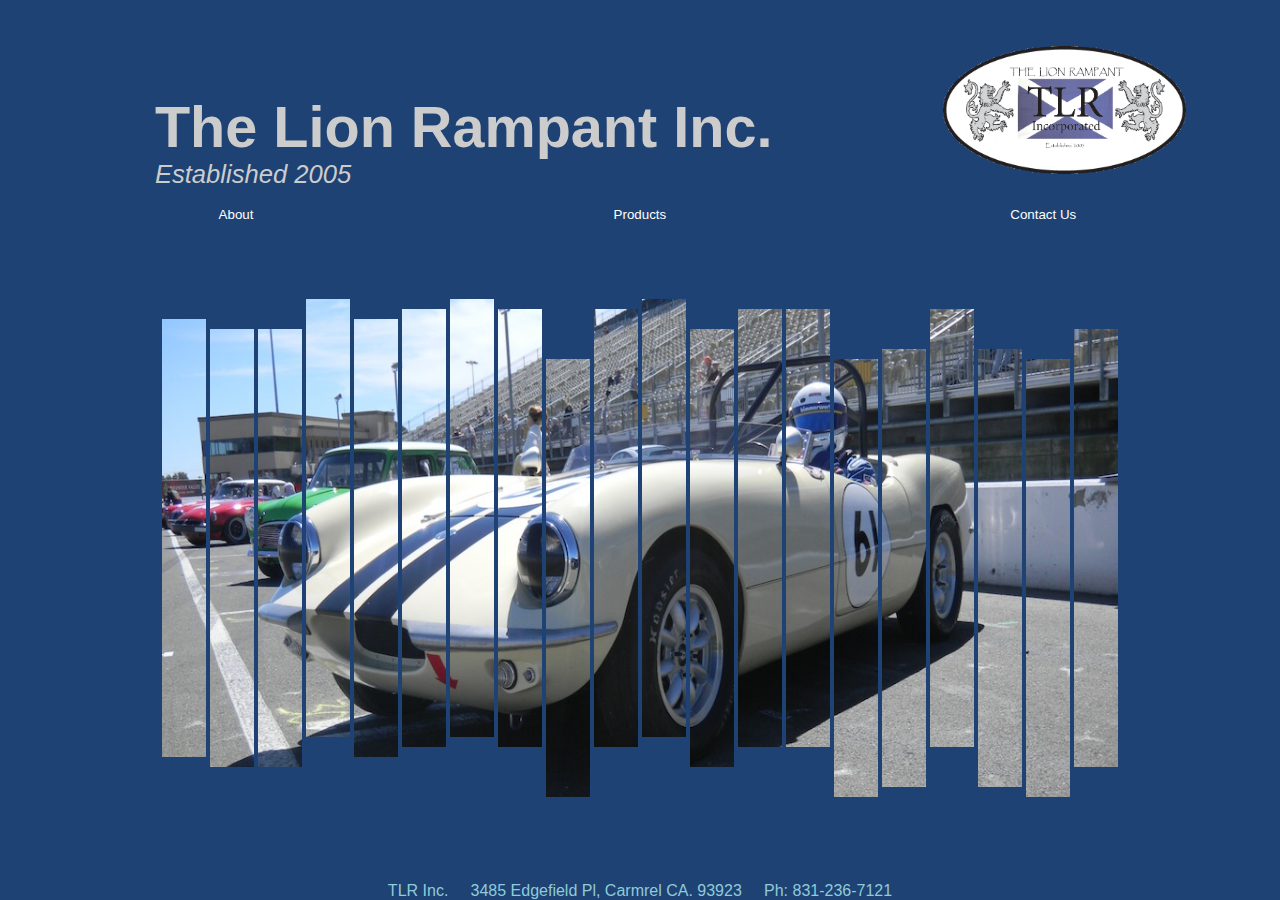
==== index.html @ 9a689ab2 "TLR Inc webpage" ====
<!DOCTYPE html>
<html >
<head>
  <meta charset="UTF-8">
  <title>TLR Homepage</title>
  
  
  
      <link rel="stylesheet" href="css/style.css">

  
</head>

	<body>
	<div id="top-title">
		<div id="header-titles">
		<h2 class="title-bar" id="tip-title">
                        The Lion Rampant Inc.
          </h2>
                    <i id="title-subheader">Established 2005</i>
		</div>
                   <div id="header-image">
                    <img id="pic-img" src="./img/TLRinclogowht.gif" alt="TLR logo">
                   </div>
                   <p>&nbsp;</p> 
                    
      </div>
	  <div class="btn-group">
  			<button  style="width:33.3%">About</button>
  			<button  style="width:33.3%">Products</button>
  			<button  style="width:33.3%">Contact Us</button>
	  </div> 
		<br>
		<br>
  <div class="container" id="container">
		<ul>
			<li class="active"><img src="img/61Elva1.jpg" alt="" /></li>
			<li><img src="img/61Elva2.jpg" alt="" /></li>
			<li><img src="img/61Elva3.jpg" alt="" /></li>
			<li><img src="img/61Elva4.jpg" alt="" /></li>
			<li><img src="img/61Elva5.jpg" alt="" /></li>
		</ul>
</div>
	
	    <br>
		<br>
	  <div class="footer">
  			<p style="color:#8FCBD9"> TLR Inc.&nbsp;&nbsp;&nbsp;&nbsp;  3485 Edgefield Pl, Carmrel CA. 93923  &nbsp;&nbsp;&nbsp;&nbsp;Ph: 831-236-7121</p>
	  </div>
	
	<script src="http://cdnjs.cloudflare.com/ajax/libs/jquery/2.1.3/jquery.min.js"></script>

    <script src="js/index.js"></script>

</body>
</html>
---- css/style.css ----
@charset "UTF-8";
/* CSS Document */


#tip-title{
  font-size:4.5vw;
  margin-bottom:0%;
}
#pic-img{
  height:10vw;
  width:19.15vw;
}
#title-subheader{
  font-size:2vw;
}
#top-title{
  text-transform:capitalize;
  line-height:normal;
  text-align:right;
}
#header-titles{
  width:65%;
  margin-left:10%;
  text-align: left;
  float: left;
}
#header-image{
  width:20%;
  margin-right:5%;
  text-align:right;
   float: left;
}
.btn-group button {
  background-color: #1D4273; /* Blue background */
  border: 1px solid #1D4273; /* Blue border */
  color: white; /* White text */
  padding: 10px 24px; /* Some padding */
  cursor: pointer; /* Pointer/hand icon */
  float: left; /* Float the buttons side by side */
}

.btn-group button:not(:last-child) {
  border-right: none; /* Prevent double borders */
}

/* Clear floats (clearfix hack) */
.btn-group:after {
  content: "";
  clear: both;
  display: table;
}

/* Add a background color on hover */
.btn-group button:hover {
  background-color: #18B8CC;
}
.footer {
  position: fixed;
  left: 0;
  bottom: 0;
  width: 100%;
  background-color: #1D4273;
  color: white;
  text-align: center;
}



body
{
	background-color: #1D4273;
	padding: 2%;
	color: #ccc;
	font-family: "Helvetica Neue", Helvetica, Arial, sans-serif;
	font-size: 1em;
}

a
{
	color: #0CC5DA;
	text-decoration: none;
}

a:hover
{
	color: #DCE808;
	text-decoration: underline;
}

p
{
  margin: 0 auto;
  width: 960px;
  margin-top: 1%;
  text-align: center;
}

p.larger
{
  font-size: 1.1em;
}

.container
{
	margin: 0 auto;
	position: relative;
	overflow: hidden;
}

.container span
{
	-webkit-box-sizing: border-box;
	-moz-box-sizing: border-box;
	box-sizing: border-box;
	position: absolute;
}

.container ul, .container li
{
	padding: 0;
	margin: 0;
	list-style: none;
}

.container li
{
	display: none;
}

.container li.active
{
	display: inline;
}

img {
	max-width : 100% ;
	height : auto;
}
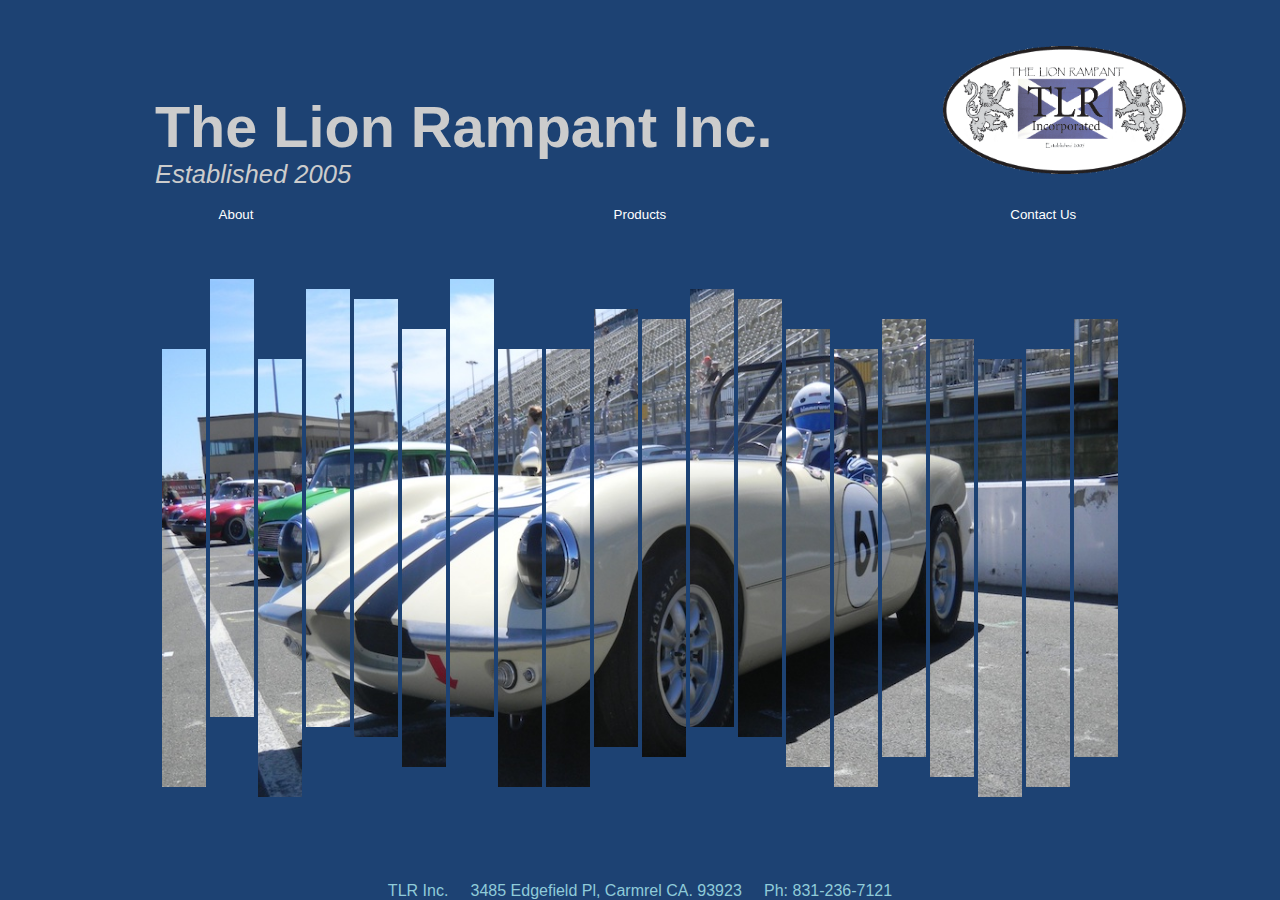
==== commit 015b1f04: "added button function 22 Nov 2022" ====
--- a/index.html
+++ b/index.html
@@ -26,9 +26,9 @@
                     
       </div>
 	  <div class="btn-group">
-  			<button  style="width:33.3%">About</button>
-  			<button  style="width:33.3%">Products</button>
-  			<button  style="width:33.3%">Contact Us</button>
+  			<button  style="width:33.3%" href="https://bkirkwood.github.io/aboutTLR.html">About</button>
+  			<button  style="width:33.3%" href="https://bkirkwood.github.io/prodcutsTLR.html">Products</button>
+  			<button  style="width:33.3%" href="https://bkirkwood.github.io/tlrcontactpage.html">Contact Us</button>
 	  </div> 
 		<br>
 		<br>
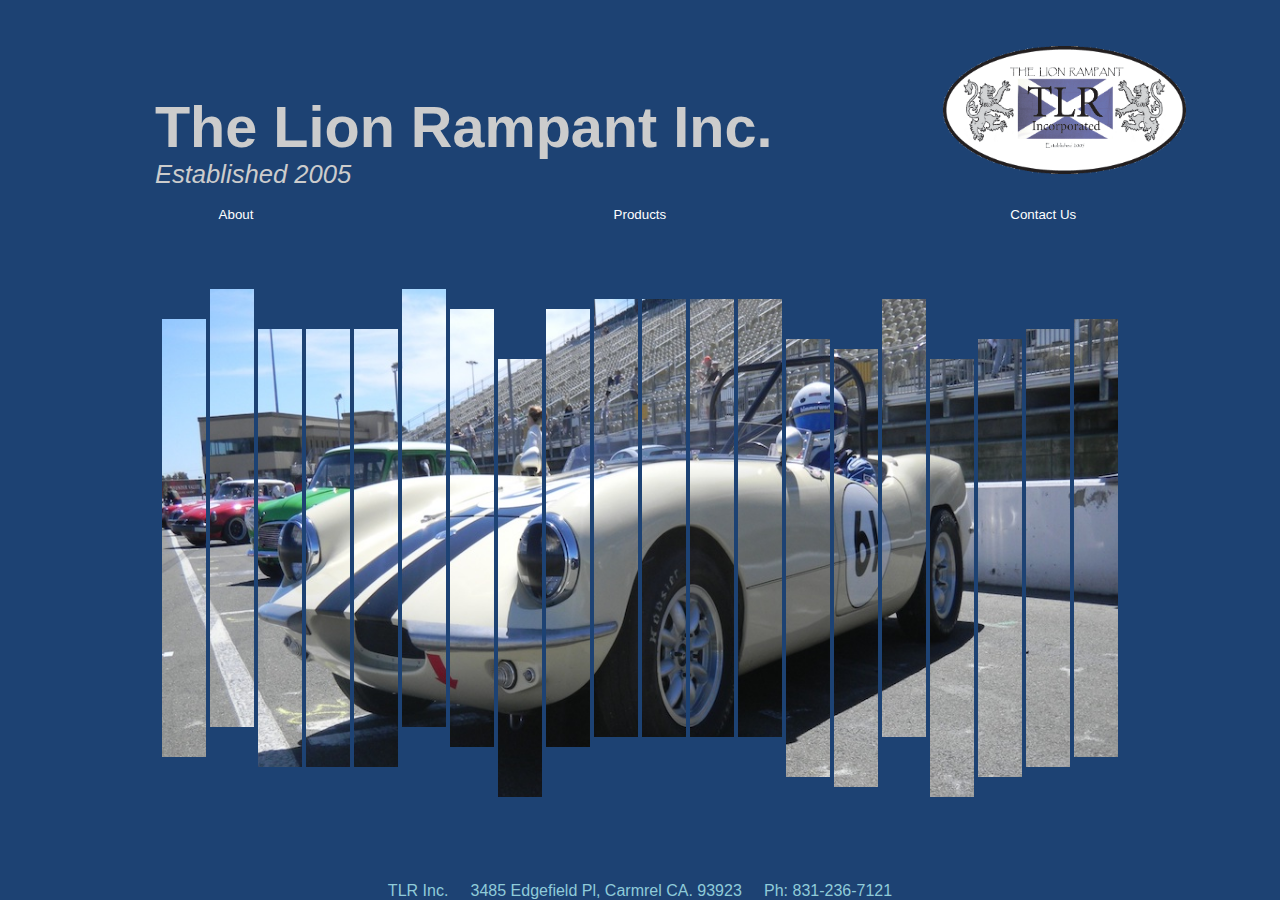
==== commit 1586bb01: "further corrections 22 nov 2022" ====
--- a/index.html
+++ b/index.html
@@ -26,9 +26,9 @@
                     
       </div>
 	  <div class="btn-group">
-  			<button  style="width:33.3%" href="https://bkirkwood.github.io/aboutTLR.html">About</button>
-  			<button  style="width:33.3%" href="https://bkirkwood.github.io/prodcutsTLR.html">Products</button>
-  			<button  style="width:33.3%" href="https://bkirkwood.github.io/tlrcontactpage.html">Contact Us</button>
+  			<button  style="width:33.3%" href="https://bkirkwood.github.io/TLRInc/aboutTLR.html">About</button>
+  			<button  style="width:33.3%" href="https://bkirkwood.github.io/TLRInc/prodcutsTLR.html">Products</button>
+  			<button  style="width:33.3%" href="https://bkirkwood.github.io/TLRInc/tlrcontactpage.html">Contact Us</button>
 	  </div> 
 		<br>
 		<br>
